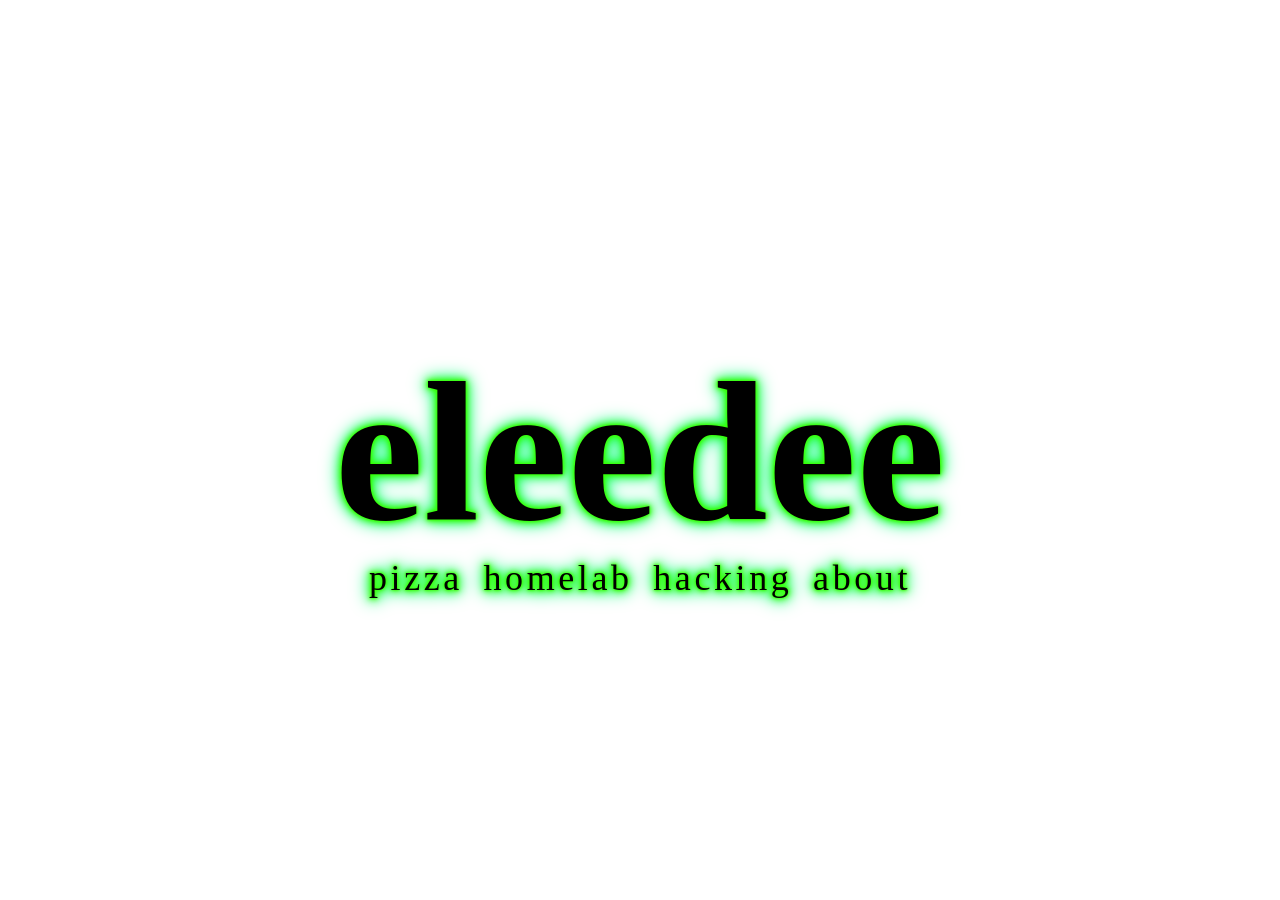
==== index.html @ b20614c1 "7.5!" ====
<!DOCTYPE html>
<html class="scroll-smooth">

<head>
    <title>eleedee's site</title>
    <link rel="stylesheet" href="/files/output.css">
    <link rel="icon" href="/files/favicon.ico" type="image/x-icon">
    <meta name="viewport" content="width=device-width, initial-scale=1.0"/> <!-- This is to setup a semi-responsive design based on the device -->
</head>

<body class="bg-[url('/files/32.png')] text-[#e4e4d4] font-sunlightdreams w-full md:w-[96%] lg:w-[86%] xl:w-[58%] mx-auto min-h-screen flex items-center justify-center">

    <!-- HEADER & NAVBAR -->
    <div class="w-min">
        <h4 class="h-64 font-extrabold font-bluescreen text-center text-[200px] text-black drop-shadow-[0_0_1px_rgba(54,255,0,1),0_0_2px_rgba(54,255,0,1),0_0_4px_rgba(54,255,0,1),0_0_8px_rgba(0,255,126,1)] 
        hover:drop-shadow-[0_0_16px_rgba(54,255,0,1),0_0_32px_rgba(54,255,0,1),0_0_44px_rgba(54,255,0,1),0_0_64px_rgba(54,255,0,1)] duration-[800ms]">
            <a href="../index.html">eleedee</a>
        </h4>
        <div class="text-4xl tracking-widest text-center font-extralight text-black
        font-ledlight drop-shadow-[0_0_1px_rgba(54,255,0,1),0_0_2px_rgba(54,255,0,1),0_0_4px_rgba(54,255,0,1),0_0_8px_rgba(0,255,126,1)]
        *:hover:drop-shadow-[0_0_2px_rgba(0,255,126,1),0_0_4px_rgba(0,255,126,1)] *:duration-[200ms]">
            <a class="px-1" href="pizza/">pizza</a>
            <a class="px-1" href="homelab/">homelab</a>
            <a class="px-1" href="hacking/">hacking</a>
            <a class="px-1" href="about/">about</a>
        </div>
    </div>
</body>
</html>

<!-- rgb(245,73,0,1) -->
<!-- #006F87 - rgba(0,111,135,1) Selected -->
<!-- #31DD66 - rgba(49,221,102,1) -->
<!-- #36FF00 - rgba(54,255,0,1) - OG -->
<!-- #31DD9E - rgba(49,221,158,1) -->
<!-- #00FF7E - rgba(0,255,126,1) - 8px -->
---- files/output.css ----
/*! tailwindcss v4.1.18 | MIT License | https://tailwindcss.com */
@layer properties;
@layer theme, base, components, utilities;
@layer theme {
  :root, :host {
    --font-sans: ui-sans-serif, system-ui, sans-serif, 'Apple Color Emoji', 'Segoe UI Emoji', 'Segoe UI Symbol',
    'Noto Color Emoji';
    --font-mono: ui-monospace, SFMono-Regular, Menlo, Monaco, Consolas, 'Liberation Mono', 'Courier New',
    monospace;
    --color-red-100: oklch(93.6% 0.032 17.717);
    --color-red-200: oklch(88.5% 0.062 18.334);
    --color-yellow-500: oklch(79.5% 0.184 86.047);
    --color-blue-600: oklch(54.6% 0.245 262.881);
    --color-black: #000;
    --spacing: 0.25rem;
    --text-xs: 0.75rem;
    --text-xs--line-height: calc(1 / 0.75);
    --text-lg: 1.125rem;
    --text-lg--line-height: calc(1.75 / 1.125);
    --text-xl: 1.25rem;
    --text-xl--line-height: calc(1.75 / 1.25);
    --text-2xl: 1.5rem;
    --text-2xl--line-height: calc(2 / 1.5);
    --text-4xl: 2.25rem;
    --text-4xl--line-height: calc(2.5 / 2.25);
    --text-5xl: 3rem;
    --text-5xl--line-height: 1;
    --text-6xl: 3.75rem;
    --text-6xl--line-height: 1;
    --text-9xl: 8rem;
    --text-9xl--line-height: 1;
    --font-weight-extralight: 200;
    --font-weight-bold: 700;
    --font-weight-extrabold: 800;
    --tracking-widest: 0.1em;
    --radius-sm: 0.25rem;
    --radius-md: 0.375rem;
    --radius-lg: 0.5rem;
    --radius-4xl: 2rem;
    --default-font-family: var(--font-sans);
    --default-mono-font-family: var(--font-mono);
    --font-bluescreen: bluescreen;
    --font-ledlight: ledlight;
    --font-sunlightdreams: sunlightdreams;
  }
}
@layer base {
  *, ::after, ::before, ::backdrop, ::file-selector-button {
    box-sizing: border-box;
    margin: 0;
    padding: 0;
    border: 0 solid;
  }
  html, :host {
    line-height: 1.5;
    -webkit-text-size-adjust: 100%;
    tab-size: 4;
    font-family: var(--default-font-family, ui-sans-serif, system-ui, sans-serif, 'Apple Color Emoji', 'Segoe UI Emoji', 'Segoe UI Symbol', 'Noto Color Emoji');
    font-feature-settings: var(--default-font-feature-settings, normal);
    font-variation-settings: var(--default-font-variation-settings, normal);
    -webkit-tap-highlight-color: transparent;
  }
  hr {
    height: 0;
    color: inherit;
    border-top-width: 1px;
  }
  abbr:where([title]) {
    -webkit-text-decoration: underline dotted;
    text-decoration: underline dotted;
  }
  h1, h2, h3, h4, h5, h6 {
    font-size: inherit;
    font-weight: inherit;
  }
  a {
    color: inherit;
    -webkit-text-decoration: inherit;
    text-decoration: inherit;
  }
  b, strong {
    font-weight: bolder;
  }
  code, kbd, samp, pre {
    font-family: var(--default-mono-font-family, ui-monospace, SFMono-Regular, Menlo, Monaco, Consolas, 'Liberation Mono', 'Courier New', monospace);
    font-feature-settings: var(--default-mono-font-feature-settings, normal);
    font-variation-settings: var(--default-mono-font-variation-settings, normal);
    font-size: 1em;
  }
  small {
    font-size: 80%;
  }
  sub, sup {
    font-size: 75%;
    line-height: 0;
    position: relative;
    vertical-align: baseline;
  }
  sub {
    bottom: -0.25em;
  }
  sup {
    top: -0.5em;
  }
  table {
    text-indent: 0;
    border-color: inherit;
    border-collapse: collapse;
  }
  :-moz-focusring {
    outline: auto;
  }
  progress {
    vertical-align: baseline;
  }
  summary {
    display: list-item;
  }
  ol, ul, menu {
    list-style: none;
  }
  img, svg, video, canvas, audio, iframe, embed, object {
    display: block;
    vertical-align: middle;
  }
  img, video {
    max-width: 100%;
    height: auto;
  }
  button, input, select, optgroup, textarea, ::file-selector-button {
    font: inherit;
    font-feature-settings: inherit;
    font-variation-settings: inherit;
    letter-spacing: inherit;
    color: inherit;
    border-radius: 0;
    background-color: transparent;
    opacity: 1;
  }
  :where(select:is([multiple], [size])) optgroup {
    font-weight: bolder;
  }
  :where(select:is([multiple], [size])) optgroup option {
    padding-inline-start: 20px;
  }
  ::file-selector-button {
    margin-inline-end: 4px;
  }
  ::placeholder {
    opacity: 1;
  }
  @supports (not (-webkit-appearance: -apple-pay-button))  or (contain-intrinsic-size: 1px) {
    ::placeholder {
      color: currentcolor;
      @supports (color: color-mix(in lab, red, red)) {
        color: color-mix(in oklab, currentcolor 50%, transparent);
      }
    }
  }
  textarea {
    resize: vertical;
  }
  ::-webkit-search-decoration {
    -webkit-appearance: none;
  }
  ::-webkit-date-and-time-value {
    min-height: 1lh;
    text-align: inherit;
  }
  ::-webkit-datetime-edit {
    display: inline-flex;
  }
  ::-webkit-datetime-edit-fields-wrapper {
    padding: 0;
  }
  ::-webkit-datetime-edit, ::-webkit-datetime-edit-year-field, ::-webkit-datetime-edit-month-field, ::-webkit-datetime-edit-day-field, ::-webkit-datetime-edit-hour-field, ::-webkit-datetime-edit-minute-field, ::-webkit-datetime-edit-second-field, ::-webkit-datetime-edit-millisecond-field, ::-webkit-datetime-edit-meridiem-field {
    padding-block: 0;
  }
  ::-webkit-calendar-picker-indicator {
    line-height: 1;
  }
  :-moz-ui-invalid {
    box-shadow: none;
  }
  button, input:where([type='button'], [type='reset'], [type='submit']), ::file-selector-button {
    appearance: button;
  }
  ::-webkit-inner-spin-button, ::-webkit-outer-spin-button {
    height: auto;
  }
  [hidden]:where(:not([hidden='until-found'])) {
    display: none !important;
  }
}
@layer utilities {
  .float-right {
    float: right;
  }
  .mx-auto {
    margin-inline: auto;
  }
  .my-64 {
    margin-block: calc(var(--spacing) * 64);
  }
  .mt-2 {
    margin-top: calc(var(--spacing) * 2);
  }
  .mt-4 {
    margin-top: calc(var(--spacing) * 4);
  }
  .mt-8 {
    margin-top: calc(var(--spacing) * 8);
  }
  .mt-16 {
    margin-top: calc(var(--spacing) * 16);
  }
  .mt-\[2px\] {
    margin-top: 2px;
  }
  .mb-2 {
    margin-bottom: calc(var(--spacing) * 2);
  }
  .mb-4 {
    margin-bottom: calc(var(--spacing) * 4);
  }
  .mb-32 {
    margin-bottom: calc(var(--spacing) * 32);
  }
  .ml-2 {
    margin-left: calc(var(--spacing) * 2);
  }
  .block {
    display: block;
  }
  .block\! {
    display: block !important;
  }
  .flex {
    display: flex;
  }
  .table {
    display: table;
  }
  .h-1 {
    height: calc(var(--spacing) * 1);
  }
  .h-32 {
    height: calc(var(--spacing) * 32);
  }
  .h-64 {
    height: calc(var(--spacing) * 64);
  }
  .h-min {
    height: min-content;
  }
  .min-h-screen {
    min-height: 100vh;
  }
  .w-\[200px\] {
    width: 200px;
  }
  .w-\[300px\] {
    width: 300px;
  }
  .w-full {
    width: 100%;
  }
  .w-min {
    width: min-content;
  }
  .border-collapse {
    border-collapse: collapse;
  }
  .resize {
    resize: both;
  }
  .items-center {
    align-items: center;
  }
  .justify-center {
    justify-content: center;
  }
  .gap-4 {
    gap: calc(var(--spacing) * 4);
  }
  .scroll-smooth {
    scroll-behavior: smooth;
  }
  .rounded-4xl {
    border-radius: var(--radius-4xl);
  }
  .rounded-lg {
    border-radius: var(--radius-lg);
  }
  .rounded-md {
    border-radius: var(--radius-md);
  }
  .rounded-sm {
    border-radius: var(--radius-sm);
  }
  .border {
    border-style: var(--tw-border-style);
    border-width: 1px;
  }
  .border-\[rgba\(255\,127\,0\,1\)\] {
    border-color: rgba(255,127,0,1);
  }
  .bg-black {
    background-color: var(--color-black);
  }
  .bg-black\/70 {
    background-color: color-mix(in srgb, #000 70%, transparent);
    @supports (color: color-mix(in lab, red, red)) {
      background-color: color-mix(in oklab, var(--color-black) 70%, transparent);
    }
  }
  .bg-red-100 {
    background-color: var(--color-red-100);
  }
  .bg-red-200 {
    background-color: var(--color-red-200);
  }
  .bg-\[url\(\'\/files\/32\.png\'\)\] {
    background-image: url('/files/32.png');
  }
  .bg-\[url\(\'12\.png\'\)\] {
    background-image: url('12.png');
  }
  .bg-\[url\(\'32\.png\'\)\] {
    background-image: url('32.png');
  }
  .p-2 {
    padding: calc(var(--spacing) * 2);
  }
  .p-\[6px\] {
    padding: 6px;
  }
  .px-1 {
    padding-inline: calc(var(--spacing) * 1);
  }
  .text-center {
    text-align: center;
  }
  .font-bluescreen {
    font-family: var(--font-bluescreen);
  }
  .font-ledlight {
    font-family: var(--font-ledlight);
  }
  .font-sunlightdreams {
    font-family: var(--font-sunlightdreams);
  }
  .text-2xl {
    font-size: var(--text-2xl);
    line-height: var(--tw-leading, var(--text-2xl--line-height));
  }
  .text-4xl {
    font-size: var(--text-4xl);
    line-height: var(--tw-leading, var(--text-4xl--line-height));
  }
  .text-5xl {
    font-size: var(--text-5xl);
    line-height: var(--tw-leading, var(--text-5xl--line-height));
  }
  .text-6xl {
    font-size: var(--text-6xl);
    line-height: var(--tw-leading, var(--text-6xl--line-height));
  }
  .text-9xl {
    font-size: var(--text-9xl);
    line-height: var(--tw-leading, var(--text-9xl--line-height));
  }
  .text-lg {
    font-size: var(--text-lg);
    line-height: var(--tw-leading, var(--text-lg--line-height));
  }
  .text-xl {
    font-size: var(--text-xl);
    line-height: var(--tw-leading, var(--text-xl--line-height));
  }
  .text-xs {
    font-size: var(--text-xs);
    line-height: var(--tw-leading, var(--text-xs--line-height));
  }
  .text-\[200px\] {
    font-size: 200px;
  }
  .font-bold {
    --tw-font-weight: var(--font-weight-bold);
    font-weight: var(--font-weight-bold);
  }
  .font-extrabold {
    --tw-font-weight: var(--font-weight-extrabold);
    font-weight: var(--font-weight-extrabold);
  }
  .font-extralight {
    --tw-font-weight: var(--font-weight-extralight);
    font-weight: var(--font-weight-extralight);
  }
  .tracking-widest {
    --tw-tracking: var(--tracking-widest);
    letter-spacing: var(--tracking-widest);
  }
  .text-\[\#e4e4d4\] {
    color: #e4e4d4;
  }
  .text-black {
    color: var(--color-black);
  }
  .text-yellow-500 {
    color: var(--color-yellow-500);
  }
  .italic {
    font-style: italic;
  }
  .underline {
    text-decoration-line: underline;
  }
  .opacity-80 {
    opacity: 80%;
  }
  .outline {
    outline-style: var(--tw-outline-style);
    outline-width: 1px;
  }
  .drop-shadow-\[0_0_1px_rgba\(54\,255\,0\,1\)\,0_0_2px_rgba\(54\,255\,0\,1\)\,0_0_4px_rgba\(54\,255\,0\,1\)\,0_0_8px_rgba\(0\,255\,126\,1\)\] {
    --tw-drop-shadow-size: drop-shadow(0 0 1px var(--tw-drop-shadow-color, rgba(54,255,0,1))) drop-shadow(0 0 2px var(--tw-drop-shadow-color, rgba(54,255,0,1))) drop-shadow(0 0 4px var(--tw-drop-shadow-color, rgba(54,255,0,1))) drop-shadow(0 0 8px var(--tw-drop-shadow-color, rgba(0,255,126,1)));
    --tw-drop-shadow: var(--tw-drop-shadow-size);
    filter: var(--tw-blur,) var(--tw-brightness,) var(--tw-contrast,) var(--tw-grayscale,) var(--tw-hue-rotate,) var(--tw-invert,) var(--tw-saturate,) var(--tw-sepia,) var(--tw-drop-shadow,);
  }
  .drop-shadow-\[0_0_1px_rgba\(255\,127\,0\,1\)\,0_0_2px_rgba\(255\,127\,0\,1\)\,0_0_4px_rgba\(255\,127\,0\,1\)\,0_0_8px_rgba\(245\,73\,39\,1\)\] {
    --tw-drop-shadow-size: drop-shadow(0 0 1px var(--tw-drop-shadow-color, rgba(255,127,0,1))) drop-shadow(0 0 2px var(--tw-drop-shadow-color, rgba(255,127,0,1))) drop-shadow(0 0 4px var(--tw-drop-shadow-color, rgba(255,127,0,1))) drop-shadow(0 0 8px var(--tw-drop-shadow-color, rgba(245,73,39,1)));
    --tw-drop-shadow: var(--tw-drop-shadow-size);
    filter: var(--tw-blur,) var(--tw-brightness,) var(--tw-contrast,) var(--tw-grayscale,) var(--tw-hue-rotate,) var(--tw-invert,) var(--tw-saturate,) var(--tw-sepia,) var(--tw-drop-shadow,);
  }
  .drop-shadow-\[0_0_4px_rgba\(0\,111\,135\,1\)\] {
    --tw-drop-shadow-size: drop-shadow(0 0 4px var(--tw-drop-shadow-color, rgba(0,111,135,1)));
    --tw-drop-shadow: var(--tw-drop-shadow-size);
    filter: var(--tw-blur,) var(--tw-brightness,) var(--tw-contrast,) var(--tw-grayscale,) var(--tw-hue-rotate,) var(--tw-invert,) var(--tw-saturate,) var(--tw-sepia,) var(--tw-drop-shadow,);
  }
  .filter {
    filter: var(--tw-blur,) var(--tw-brightness,) var(--tw-contrast,) var(--tw-grayscale,) var(--tw-hue-rotate,) var(--tw-invert,) var(--tw-saturate,) var(--tw-sepia,) var(--tw-drop-shadow,);
  }
  .duration-900 {
    --tw-duration: 900ms;
    transition-duration: 900ms;
  }
  .duration-\[800ms\] {
    --tw-duration: 800ms;
    transition-duration: 800ms;
  }
  .\*\:duration-\[200ms\] {
    :is(& > *) {
      --tw-duration: 200ms;
      transition-duration: 200ms;
    }
  }
  .hover\:text-blue-600 {
    &:hover {
      @media (hover: hover) {
        color: var(--color-blue-600);
      }
    }
  }
  .hover\:drop-shadow-\[0_0_1px_rgba\(7\,102\,120\,1\)\,0_0_2px_rgba\(7\,102\,120\,1\)\,0_0_4px_rgba\(7\,102\,120\,1\)\,0_0_8px_rgba\(69\,133\,136\,1\)\] {
    &:hover {
      @media (hover: hover) {
        --tw-drop-shadow-size: drop-shadow(0 0 1px var(--tw-drop-shadow-color, rgba(7,102,120,1))) drop-shadow(0 0 2px var(--tw-drop-shadow-color, rgba(7,102,120,1))) drop-shadow(0 0 4px var(--tw-drop-shadow-color, rgba(7,102,120,1))) drop-shadow(0 0 8px var(--tw-drop-shadow-color, rgba(69,133,136,1)));
        --tw-drop-shadow: var(--tw-drop-shadow-size);
        filter: var(--tw-blur,) var(--tw-brightness,) var(--tw-contrast,) var(--tw-grayscale,) var(--tw-hue-rotate,) var(--tw-invert,) var(--tw-saturate,) var(--tw-sepia,) var(--tw-drop-shadow,);
      }
    }
  }
  .hover\:drop-shadow-\[0_0_1px_rgba\(162\,0\,0\,1\)\,0_0_2px_rgba\(162\,0\,0\,1\)\,0_0_4px_rgba\(162\,0\,0\,1\)\,0_0_8px_rgba\(215\,55\,0\,1\)\] {
    &:hover {
      @media (hover: hover) {
        --tw-drop-shadow-size: drop-shadow(0 0 1px var(--tw-drop-shadow-color, rgba(162,0,0,1))) drop-shadow(0 0 2px var(--tw-drop-shadow-color, rgba(162,0,0,1))) drop-shadow(0 0 4px var(--tw-drop-shadow-color, rgba(162,0,0,1))) drop-shadow(0 0 8px var(--tw-drop-shadow-color, rgba(215,55,0,1)));
        --tw-drop-shadow: var(--tw-drop-shadow-size);
        filter: var(--tw-blur,) var(--tw-brightness,) var(--tw-contrast,) var(--tw-grayscale,) var(--tw-hue-rotate,) var(--tw-invert,) var(--tw-saturate,) var(--tw-sepia,) var(--tw-drop-shadow,);
      }
    }
  }
  .hover\:drop-shadow-\[0_0_1px_rgba\(255\,0\,0\,1\)\,0_0_2px_rgba\(255\,0\,0\,1\)\,0_0_4px_rgba\(255\,0\,0\,1\)\,0_0_8px_rgba\(255\,88\,88\,1\)\] {
    &:hover {
      @media (hover: hover) {
        --tw-drop-shadow-size: drop-shadow(0 0 1px var(--tw-drop-shadow-color, rgba(255,0,0,1))) drop-shadow(0 0 2px var(--tw-drop-shadow-color, rgba(255,0,0,1))) drop-shadow(0 0 4px var(--tw-drop-shadow-color, rgba(255,0,0,1))) drop-shadow(0 0 8px var(--tw-drop-shadow-color, rgba(255,88,88,1)));
        --tw-drop-shadow: var(--tw-drop-shadow-size);
        filter: var(--tw-blur,) var(--tw-brightness,) var(--tw-contrast,) var(--tw-grayscale,) var(--tw-hue-rotate,) var(--tw-invert,) var(--tw-saturate,) var(--tw-sepia,) var(--tw-drop-shadow,);
      }
    }
  }
  .hover\:drop-shadow-\[0_0_1px_rgba\(255\,127\,0\,1\)\,0_0_2px_rgba\(255\,127\,0\,1\)\,0_0_4px_rgba\(255\,127\,0\,1\)\,0_0_8px_rgba\(245\,73\,39\,1\)\] {
    &:hover {
      @media (hover: hover) {
        --tw-drop-shadow-size: drop-shadow(0 0 1px var(--tw-drop-shadow-color, rgba(255,127,0,1))) drop-shadow(0 0 2px var(--tw-drop-shadow-color, rgba(255,127,0,1))) drop-shadow(0 0 4px var(--tw-drop-shadow-color, rgba(255,127,0,1))) drop-shadow(0 0 8px var(--tw-drop-shadow-color, rgba(245,73,39,1)));
        --tw-drop-shadow: var(--tw-drop-shadow-size);
        filter: var(--tw-blur,) var(--tw-brightness,) var(--tw-contrast,) var(--tw-grayscale,) var(--tw-hue-rotate,) var(--tw-invert,) var(--tw-saturate,) var(--tw-sepia,) var(--tw-drop-shadow,);
      }
    }
  }
  .hover\:drop-shadow-\[0_0_16px_rgba\(54\,255\,0\,1\)\,0_0_32px_rgba\(54\,255\,0\,1\)\,0_0_44px_rgba\(54\,255\,0\,1\)\,0_0_64px_rgba\(54\,255\,0\,1\)\] {
    &:hover {
      @media (hover: hover) {
        --tw-drop-shadow-size: drop-shadow(0 0 16px var(--tw-drop-shadow-color, rgba(54,255,0,1))) drop-shadow(0 0 32px var(--tw-drop-shadow-color, rgba(54,255,0,1))) drop-shadow(0 0 44px var(--tw-drop-shadow-color, rgba(54,255,0,1))) drop-shadow(0 0 64px var(--tw-drop-shadow-color, rgba(54,255,0,1)));
        --tw-drop-shadow: var(--tw-drop-shadow-size);
        filter: var(--tw-blur,) var(--tw-brightness,) var(--tw-contrast,) var(--tw-grayscale,) var(--tw-hue-rotate,) var(--tw-invert,) var(--tw-saturate,) var(--tw-sepia,) var(--tw-drop-shadow,);
      }
    }
  }
  .\*\:hover\:drop-shadow-\[0_0_2px_rgba\(0\,255\,126\,1\)\,0_0_4px_rgba\(0\,255\,126\,1\)\] {
    :is(& > *) {
      &:hover {
        @media (hover: hover) {
          --tw-drop-shadow-size: drop-shadow(0 0 2px var(--tw-drop-shadow-color, rgba(0,255,126,1))) drop-shadow(0 0 4px var(--tw-drop-shadow-color, rgba(0,255,126,1)));
          --tw-drop-shadow: var(--tw-drop-shadow-size);
          filter: var(--tw-blur,) var(--tw-brightness,) var(--tw-contrast,) var(--tw-grayscale,) var(--tw-hue-rotate,) var(--tw-invert,) var(--tw-saturate,) var(--tw-sepia,) var(--tw-drop-shadow,);
        }
      }
    }
  }
  .md\:w-\[80\%\] {
    @media (width >= 48rem) {
      width: 80%;
    }
  }
  .md\:w-\[96\%\] {
    @media (width >= 48rem) {
      width: 96%;
    }
  }
  .lg\:w-\[86\%\] {
    @media (width >= 64rem) {
      width: 86%;
    }
  }
  .xl\:w-\[58\%\] {
    @media (width >= 80rem) {
      width: 58%;
    }
  }
}
@font-face {
  font-family: trebuc;
  src: url("fonts/trebuc.ttf");
}
@font-face {
  font-family: bluescreen;
  src: url("fonts/bluescreen.ttf");
}
@font-face {
  font-family: ledlight;
  src: url("fonts/ledlight.otf");
}
@font-face {
  font-family: altehaasreg;
  src: url("fonts/altehaasreg.ttf");
}
@font-face {
  font-family: altehaasbold;
  src: url("fonts/altehaasbold.ttf");
}
@font-face {
  font-family: sunlightdreams;
  src: url("fonts/sunlightdreams.otf");
}
@property --tw-border-style {
  syntax: "*";
  inherits: false;
  initial-value: solid;
}
@property --tw-font-weight {
  syntax: "*";
  inherits: false;
}
@property --tw-tracking {
  syntax: "*";
  inherits: false;
}
@property --tw-outline-style {
  syntax: "*";
  inherits: false;
  initial-value: solid;
}
@property --tw-blur {
  syntax: "*";
  inherits: false;
}
@property --tw-brightness {
  syntax: "*";
  inherits: false;
}
@property --tw-contrast {
  syntax: "*";
  inherits: false;
}
@property --tw-grayscale {
  syntax: "*";
  inherits: false;
}
@property --tw-hue-rotate {
  syntax: "*";
  inherits: false;
}
@property --tw-invert {
  syntax: "*";
  inherits: false;
}
@property --tw-opacity {
  syntax: "*";
  inherits: false;
}
@property --tw-saturate {
  syntax: "*";
  inherits: false;
}
@property --tw-sepia {
  syntax: "*";
  inherits: false;
}
@property --tw-drop-shadow {
  syntax: "*";
  inherits: false;
}
@property --tw-drop-shadow-color {
  syntax: "*";
  inherits: false;
}
@property --tw-drop-shadow-alpha {
  syntax: "<percentage>";
  inherits: false;
  initial-value: 100%;
}
@property --tw-drop-shadow-size {
  syntax: "*";
  inherits: false;
}
@property --tw-duration {
  syntax: "*";
  inherits: false;
}
@layer properties {
  @supports ((-webkit-hyphens: none) and (not (margin-trim: inline))) or ((-moz-orient: inline) and (not (color:rgb(from red r g b)))) {
    *, ::before, ::after, ::backdrop {
      --tw-border-style: solid;
      --tw-font-weight: initial;
      --tw-tracking: initial;
      --tw-outline-style: solid;
      --tw-blur: initial;
      --tw-brightness: initial;
      --tw-contrast: initial;
      --tw-grayscale: initial;
      --tw-hue-rotate: initial;
      --tw-invert: initial;
      --tw-opacity: initial;
      --tw-saturate: initial;
      --tw-sepia: initial;
      --tw-drop-shadow: initial;
      --tw-drop-shadow-color: initial;
      --tw-drop-shadow-alpha: 100%;
      --tw-drop-shadow-size: initial;
      --tw-duration: initial;
    }
  }
}
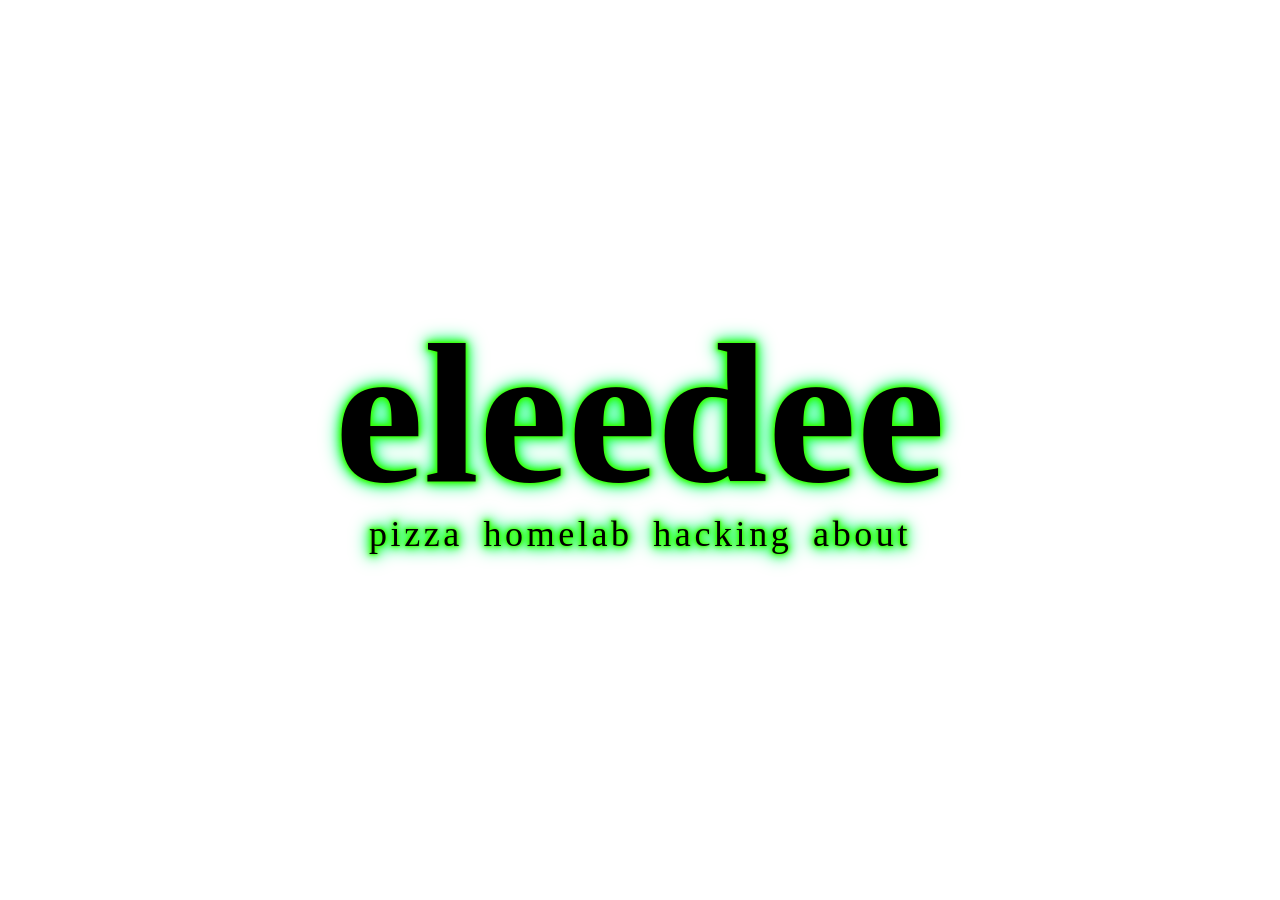
==== commit d1626e31: "8 :)" ====
--- a/index.html
+++ b/index.html
@@ -11,11 +11,11 @@
 <body class="bg-[url('/files/32.png')] text-[#e4e4d4] font-sunlightdreams w-full md:w-[96%] lg:w-[86%] xl:w-[58%] mx-auto min-h-screen flex items-center justify-center">
 
     <!-- HEADER & NAVBAR -->
-    <div class="w-min">
-        <h4 class="h-64 font-extrabold font-bluescreen text-center text-[200px] text-black drop-shadow-[0_0_1px_rgba(54,255,0,1),0_0_2px_rgba(54,255,0,1),0_0_4px_rgba(54,255,0,1),0_0_8px_rgba(0,255,126,1)] 
+    <div class="w-min mb-8">
+        <div class="h-fit leading-none font-extrabold font-bluescreen text-center text-[200px] text-black drop-shadow-[0_0_1px_rgba(54,255,0,1),0_0_2px_rgba(54,255,0,1),0_0_4px_rgba(54,255,0,1),0_0_8px_rgba(0,255,126,1)] 
         hover:drop-shadow-[0_0_16px_rgba(54,255,0,1),0_0_32px_rgba(54,255,0,1),0_0_44px_rgba(54,255,0,1),0_0_64px_rgba(54,255,0,1)] duration-[800ms]">
             <a href="../index.html">eleedee</a>
-        </h4>
+        </div>
         <div class="text-4xl tracking-widest text-center font-extralight text-black
         font-ledlight drop-shadow-[0_0_1px_rgba(54,255,0,1),0_0_2px_rgba(54,255,0,1),0_0_4px_rgba(54,255,0,1),0_0_8px_rgba(0,255,126,1)]
         *:hover:drop-shadow-[0_0_2px_rgba(0,255,126,1),0_0_4px_rgba(0,255,126,1)] *:duration-[200ms]">
--- a/files/output.css
+++ b/files/output.css
@@ -196,12 +196,18 @@
   .float-right {
     float: right;
   }
+  .m-0 {
+    margin: calc(var(--spacing) * 0);
+  }
   .mx-auto {
     margin-inline: auto;
   }
   .my-64 {
     margin-block: calc(var(--spacing) * 64);
   }
+  .mt-0 {
+    margin-top: calc(var(--spacing) * 0);
+  }
   .mt-2 {
     margin-top: calc(var(--spacing) * 2);
   }
@@ -223,6 +229,9 @@
   .mb-4 {
     margin-bottom: calc(var(--spacing) * 4);
   }
+  .mb-8 {
+    margin-bottom: calc(var(--spacing) * 8);
+  }
   .mb-32 {
     margin-bottom: calc(var(--spacing) * 32);
   }
@@ -241,15 +250,12 @@
   .table {
     display: table;
   }
-  .h-1 {
-    height: calc(var(--spacing) * 1);
-  }
-  .h-32 {
-    height: calc(var(--spacing) * 32);
-  }
   .h-64 {
     height: calc(var(--spacing) * 64);
   }
+  .h-fit {
+    height: fit-content;
+  }
   .h-min {
     height: min-content;
   }
@@ -267,6 +273,12 @@
   }
   .w-min {
     width: min-content;
+  }
+  .flex-grow {
+    flex-grow: 1;
+  }
+  .grow {
+    flex-grow: 1;
   }
   .border-collapse {
     border-collapse: collapse;
@@ -317,9 +329,6 @@
   .bg-red-100 {
     background-color: var(--color-red-100);
   }
-  .bg-red-200 {
-    background-color: var(--color-red-200);
-  }
   .bg-\[url\(\'\/files\/32\.png\'\)\] {
     background-image: url('/files/32.png');
   }
@@ -362,10 +371,6 @@
     font-size: var(--text-5xl);
     line-height: var(--tw-leading, var(--text-5xl--line-height));
   }
-  .text-6xl {
-    font-size: var(--text-6xl);
-    line-height: var(--tw-leading, var(--text-6xl--line-height));
-  }
   .text-9xl {
     font-size: var(--text-9xl);
     line-height: var(--tw-leading, var(--text-9xl--line-height));
@@ -384,6 +389,10 @@
   }
   .text-\[200px\] {
     font-size: 200px;
+  }
+  .leading-none {
+    --tw-leading: 1;
+    line-height: 1;
   }
   .font-bold {
     --tw-font-weight: var(--font-weight-bold);
@@ -568,6 +577,10 @@
   inherits: false;
   initial-value: solid;
 }
+@property --tw-leading {
+  syntax: "*";
+  inherits: false;
+}
 @property --tw-font-weight {
   syntax: "*";
   inherits: false;
@@ -642,6 +655,7 @@
   @supports ((-webkit-hyphens: none) and (not (margin-trim: inline))) or ((-moz-orient: inline) and (not (color:rgb(from red r g b)))) {
     *, ::before, ::after, ::backdrop {
       --tw-border-style: solid;
+      --tw-leading: initial;
       --tw-font-weight: initial;
       --tw-tracking: initial;
       --tw-outline-style: solid;
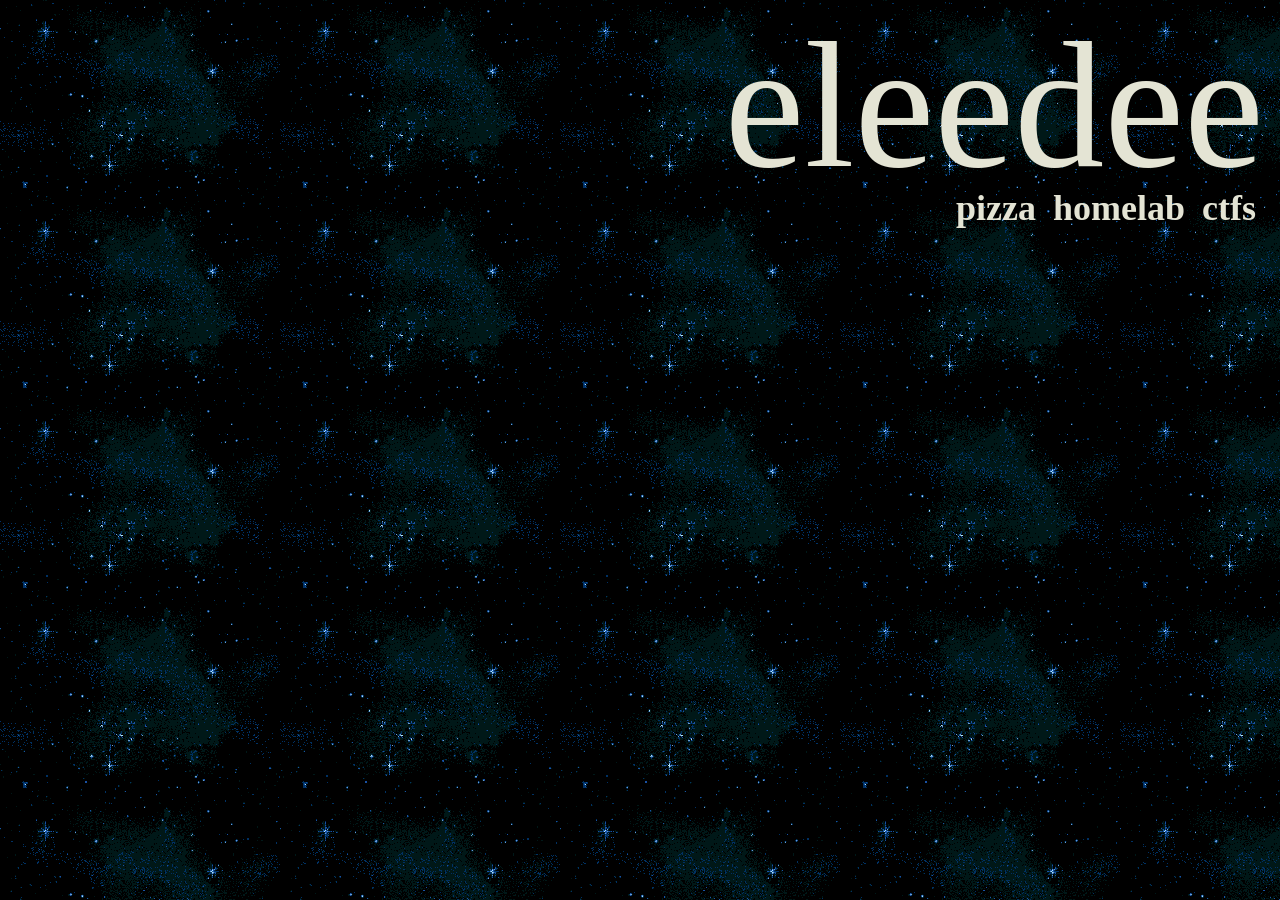
==== commit a3fbcd1c: "QUick backup b4 wurk" ====
--- a/index.html
+++ b/index.html
@@ -8,29 +8,16 @@
     <meta name="viewport" content="width=device-width, initial-scale=1.0"/> <!-- This is to setup a semi-responsive design based on the device -->
 </head>
 
-<body class="bg-[url('/files/32.png')] text-[#e4e4d4] font-sunlightdreams w-full md:w-[96%] lg:w-[86%] xl:w-[58%] mx-auto min-h-screen flex items-center justify-center">
+<body class="bg-[url('/files/131.png')] w-[1280px] mx-auto text-[#e4e4d4] p-4 leading-none">
 
-    <!-- HEADER & NAVBAR -->
-    <div class="w-min mb-8">
-        <div class="h-fit leading-none font-extrabold font-bluescreen text-center text-[200px] text-black drop-shadow-[0_0_1px_rgba(54,255,0,1),0_0_2px_rgba(54,255,0,1),0_0_4px_rgba(54,255,0,1),0_0_8px_rgba(0,255,126,1)] 
-        hover:drop-shadow-[0_0_16px_rgba(54,255,0,1),0_0_32px_rgba(54,255,0,1),0_0_44px_rgba(54,255,0,1),0_0_64px_rgba(54,255,0,1)] duration-[800ms]">
-            <a href="../index.html">eleedee</a>
-        </div>
-        <div class="text-4xl tracking-widest text-center font-extralight text-black
-        font-ledlight drop-shadow-[0_0_1px_rgba(54,255,0,1),0_0_2px_rgba(54,255,0,1),0_0_4px_rgba(54,255,0,1),0_0_8px_rgba(0,255,126,1)]
-        *:hover:drop-shadow-[0_0_2px_rgba(0,255,126,1),0_0_4px_rgba(0,255,126,1)] *:duration-[200ms]">
-            <a class="px-1" href="pizza/">pizza</a>
-            <a class="px-1" href="homelab/">homelab</a>
-            <a class="px-1" href="hacking/">hacking</a>
-            <a class="px-1" href="about/">about</a>
-        </div>
+    <!-- eleedee -->
+    <h4 class="h1 mb-[-8px]">eleedee</h4>
+    <!-- navigation -->
+    <div class="nav">
+        <a href="pizza/">pizza</a>
+        <a href="homelab/">homelab</a>
+        <a href="ctfs/">ctfs</a>
     </div>
+
 </body>
-</html>
-
-<!-- rgb(245,73,0,1) -->
-<!-- #006F87 - rgba(0,111,135,1) Selected -->
-<!-- #31DD66 - rgba(49,221,102,1) -->
-<!-- #36FF00 - rgba(54,255,0,1) - OG -->
-<!-- #31DD9E - rgba(49,221,158,1) -->
-<!-- #00FF7E - rgba(0,255,126,1) - 8px -->+</html>
--- a/files/output.css
+++ b/files/output.css
@@ -1,4 +1,4 @@
-/*! tailwindcss v4.1.18 | MIT License | https://tailwindcss.com */
+/*! tailwindcss v4.2.2 | MIT License | https://tailwindcss.com */
 @layer properties;
 @layer theme, base, components, utilities;
 @layer theme {
@@ -7,9 +7,6 @@
     'Noto Color Emoji';
     --font-mono: ui-monospace, SFMono-Regular, Menlo, Monaco, Consolas, 'Liberation Mono', 'Courier New',
     monospace;
-    --color-red-100: oklch(93.6% 0.032 17.717);
-    --color-red-200: oklch(88.5% 0.062 18.334);
-    --color-yellow-500: oklch(79.5% 0.184 86.047);
     --color-blue-600: oklch(54.6% 0.245 262.881);
     --color-black: #000;
     --spacing: 0.25rem;
@@ -25,8 +22,8 @@
     --text-4xl--line-height: calc(2.5 / 2.25);
     --text-5xl: 3rem;
     --text-5xl--line-height: 1;
-    --text-6xl: 3.75rem;
-    --text-6xl--line-height: 1;
+    --text-7xl: 4.5rem;
+    --text-7xl--line-height: 1;
     --text-9xl: 8rem;
     --text-9xl--line-height: 1;
     --font-weight-extralight: 200;
@@ -41,6 +38,8 @@
     --default-mono-font-family: var(--font-mono);
     --font-bluescreen: bluescreen;
     --font-ledlight: ledlight;
+    --font-altehaasreg: altehaasreg;
+    --font-altehaasbold: altehaasbold;
     --font-sunlightdreams: sunlightdreams;
   }
 }
@@ -196,18 +195,9 @@
   .float-right {
     float: right;
   }
-  .m-0 {
-    margin: calc(var(--spacing) * 0);
-  }
   .mx-auto {
     margin-inline: auto;
   }
-  .my-64 {
-    margin-block: calc(var(--spacing) * 64);
-  }
-  .mt-0 {
-    margin-top: calc(var(--spacing) * 0);
-  }
   .mt-2 {
     margin-top: calc(var(--spacing) * 2);
   }
@@ -229,12 +219,12 @@
   .mb-4 {
     margin-bottom: calc(var(--spacing) * 4);
   }
-  .mb-8 {
-    margin-bottom: calc(var(--spacing) * 8);
-  }
   .mb-32 {
     margin-bottom: calc(var(--spacing) * 32);
   }
+  .mb-\[-8px\] {
+    margin-bottom: -8px;
+  }
   .ml-2 {
     margin-left: calc(var(--spacing) * 2);
   }
@@ -247,47 +237,23 @@
   .flex {
     display: flex;
   }
-  .table {
-    display: table;
-  }
-  .h-64 {
-    height: calc(var(--spacing) * 64);
-  }
-  .h-fit {
-    height: fit-content;
-  }
-  .h-min {
-    height: min-content;
-  }
-  .min-h-screen {
-    min-height: 100vh;
-  }
   .w-\[200px\] {
     width: 200px;
   }
   .w-\[300px\] {
     width: 300px;
   }
+  .w-\[1280px\] {
+    width: 1280px;
+  }
   .w-full {
     width: 100%;
   }
   .w-min {
     width: min-content;
   }
-  .flex-grow {
-    flex-grow: 1;
-  }
   .grow {
     flex-grow: 1;
-  }
-  .border-collapse {
-    border-collapse: collapse;
-  }
-  .resize {
-    resize: both;
-  }
-  .items-center {
-    align-items: center;
   }
   .justify-center {
     justify-content: center;
@@ -326,11 +292,8 @@
       background-color: color-mix(in oklab, var(--color-black) 70%, transparent);
     }
   }
-  .bg-red-100 {
-    background-color: var(--color-red-100);
-  }
-  .bg-\[url\(\'\/files\/32\.png\'\)\] {
-    background-image: url('/files/32.png');
+  .bg-\[url\(\'\/files\/131\.png\'\)\] {
+    background-image: url('/files/131.png');
   }
   .bg-\[url\(\'12\.png\'\)\] {
     background-image: url('12.png');
@@ -340,6 +303,9 @@
   }
   .p-2 {
     padding: calc(var(--spacing) * 2);
+  }
+  .p-4 {
+    padding: calc(var(--spacing) * 4);
   }
   .p-\[6px\] {
     padding: 6px;
@@ -387,9 +353,6 @@
     font-size: var(--text-xs);
     line-height: var(--tw-leading, var(--text-xs--line-height));
   }
-  .text-\[200px\] {
-    font-size: 200px;
-  }
   .leading-none {
     --tw-leading: 1;
     line-height: 1;
@@ -416,9 +379,6 @@
   .text-black {
     color: var(--color-black);
   }
-  .text-yellow-500 {
-    color: var(--color-yellow-500);
-  }
   .italic {
     font-style: italic;
   }
@@ -427,10 +387,6 @@
   }
   .opacity-80 {
     opacity: 80%;
-  }
-  .outline {
-    outline-style: var(--tw-outline-style);
-    outline-width: 1px;
   }
   .drop-shadow-\[0_0_1px_rgba\(54\,255\,0\,1\)\,0_0_2px_rgba\(54\,255\,0\,1\)\,0_0_4px_rgba\(54\,255\,0\,1\)\,0_0_8px_rgba\(0\,255\,126\,1\)\] {
     --tw-drop-shadow-size: drop-shadow(0 0 1px var(--tw-drop-shadow-color, rgba(54,255,0,1))) drop-shadow(0 0 2px var(--tw-drop-shadow-color, rgba(54,255,0,1))) drop-shadow(0 0 4px var(--tw-drop-shadow-color, rgba(54,255,0,1))) drop-shadow(0 0 8px var(--tw-drop-shadow-color, rgba(0,255,126,1)));
@@ -447,9 +403,6 @@
     --tw-drop-shadow: var(--tw-drop-shadow-size);
     filter: var(--tw-blur,) var(--tw-brightness,) var(--tw-contrast,) var(--tw-grayscale,) var(--tw-hue-rotate,) var(--tw-invert,) var(--tw-saturate,) var(--tw-sepia,) var(--tw-drop-shadow,);
   }
-  .filter {
-    filter: var(--tw-blur,) var(--tw-brightness,) var(--tw-contrast,) var(--tw-grayscale,) var(--tw-hue-rotate,) var(--tw-invert,) var(--tw-saturate,) var(--tw-sepia,) var(--tw-drop-shadow,);
-  }
   .duration-900 {
     --tw-duration: 900ms;
     transition-duration: 900ms;
@@ -468,15 +421,6 @@
     &:hover {
       @media (hover: hover) {
         color: var(--color-blue-600);
-      }
-    }
-  }
-  .hover\:drop-shadow-\[0_0_1px_rgba\(7\,102\,120\,1\)\,0_0_2px_rgba\(7\,102\,120\,1\)\,0_0_4px_rgba\(7\,102\,120\,1\)\,0_0_8px_rgba\(69\,133\,136\,1\)\] {
-    &:hover {
-      @media (hover: hover) {
-        --tw-drop-shadow-size: drop-shadow(0 0 1px var(--tw-drop-shadow-color, rgba(7,102,120,1))) drop-shadow(0 0 2px var(--tw-drop-shadow-color, rgba(7,102,120,1))) drop-shadow(0 0 4px var(--tw-drop-shadow-color, rgba(7,102,120,1))) drop-shadow(0 0 8px var(--tw-drop-shadow-color, rgba(69,133,136,1)));
-        --tw-drop-shadow: var(--tw-drop-shadow-size);
-        filter: var(--tw-blur,) var(--tw-brightness,) var(--tw-contrast,) var(--tw-grayscale,) var(--tw-hue-rotate,) var(--tw-invert,) var(--tw-saturate,) var(--tw-sepia,) var(--tw-drop-shadow,);
       }
     }
   }
@@ -548,6 +492,36 @@
     }
   }
 }
+@layer components {
+  .h1 {
+    margin-bottom: -8px;
+    text-align: right;
+    font-family: var(--font-altehaasbold);
+    font-size: 180px;
+  }
+  .nav {
+    margin-right: calc(var(--spacing) * 2);
+    text-align: right;
+    font-family: var(--font-altehaasreg);
+    font-size: var(--text-4xl);
+    line-height: var(--tw-leading, var(--text-4xl--line-height));
+    --tw-font-weight: var(--font-weight-extrabold);
+    font-weight: var(--font-weight-extrabold);
+    :is(& > *) {
+      padding-left: calc(var(--spacing) * 2);
+    }
+  }
+  .h2 {
+    font-family: var(--font-altehaasbold);
+    font-size: var(--text-7xl);
+    line-height: var(--tw-leading, var(--text-7xl--line-height));
+  }
+  .text {
+    font-family: var(--font-mono);
+    font-size: var(--text-4xl);
+    line-height: var(--tw-leading, var(--text-4xl--line-height));
+  }
+}
 @font-face {
   font-family: trebuc;
   src: url("fonts/trebuc.ttf");
@@ -572,6 +546,18 @@
   font-family: sunlightdreams;
   src: url("fonts/sunlightdreams.otf");
 }
+@font-face {
+  font-family: arcade_r;
+  src: url("fonts/ARCADE_R.TTF");
+}
+@font-face {
+  font-family: arcade_i;
+  src: url("fonts/ARCADE_I.TTF");
+}
+@font-face {
+  font-family: arcade_n;
+  src: url("fonts/ARCADE_N.TTF");
+}
 @property --tw-border-style {
   syntax: "*";
   inherits: false;
@@ -588,11 +574,6 @@
 @property --tw-tracking {
   syntax: "*";
   inherits: false;
-}
-@property --tw-outline-style {
-  syntax: "*";
-  inherits: false;
-  initial-value: solid;
 }
 @property --tw-blur {
   syntax: "*";
@@ -658,7 +639,6 @@
       --tw-leading: initial;
       --tw-font-weight: initial;
       --tw-tracking: initial;
-      --tw-outline-style: solid;
       --tw-blur: initial;
       --tw-brightness: initial;
       --tw-contrast: initial;
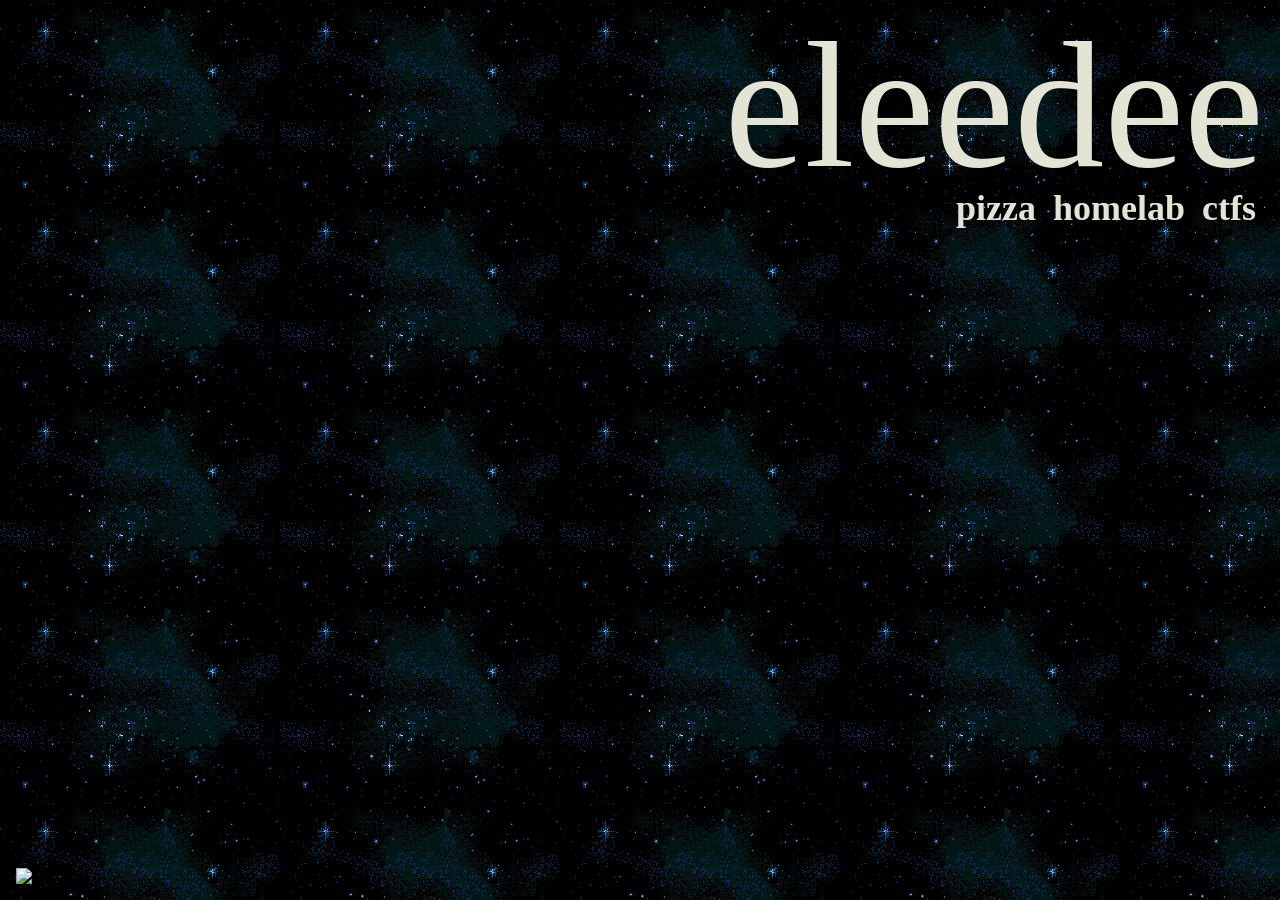
==== commit ab74eb87: "114 is crazy" ====
--- a/index.html
+++ b/index.html
@@ -8,10 +8,10 @@
     <meta name="viewport" content="width=device-width, initial-scale=1.0"/> <!-- This is to setup a semi-responsive design based on the device -->
 </head>
 
-<body class="bg-[url('/files/131.png')] w-[1280px] mx-auto text-[#e4e4d4] p-4 leading-none">
+<body class="bg-[url('/files/131.png')] max-w-[1280px] mx-auto text-[#e4e4d4] p-4 leading-none">
 
     <!-- eleedee -->
-    <h4 class="h1 mb-[-8px]">eleedee</h4>
+    <a href="./" class="h1">eleedee</a>
     <!-- navigation -->
     <div class="nav">
         <a href="pizza/">pizza</a>
@@ -19,5 +19,10 @@
         <a href="ctfs/">ctfs</a>
     </div>
 
+    <!-- Badge(s)-->
+    <a class="fixed bottom-0 my-4 justify-center" href="https://wigle.net">
+        <img border="0" src="https://wigle.net/bi/rDJjlZN42CHg+RiHWyCoCw.png">
+    </a>
+
 </body>
 </html>
--- a/files/output.css
+++ b/files/output.css
@@ -1,4 +1,4 @@
-/*! tailwindcss v4.2.2 | MIT License | https://tailwindcss.com */
+/*! tailwindcss v4.3.0 | MIT License | https://tailwindcss.com */
 @layer properties;
 @layer theme, base, components, utilities;
 @layer theme {
@@ -7,40 +7,40 @@
     'Noto Color Emoji';
     --font-mono: ui-monospace, SFMono-Regular, Menlo, Monaco, Consolas, 'Liberation Mono', 'Courier New',
     monospace;
+    --color-orange-600: oklch(64.6% 0.222 41.116);
     --color-blue-600: oklch(54.6% 0.245 262.881);
+    --color-blue-700: oklch(48.8% 0.243 264.376);
+    --color-blue-950: oklch(28.2% 0.091 267.935);
+    --color-slate-500: oklch(55.4% 0.046 257.417);
     --color-black: #000;
     --spacing: 0.25rem;
-    --text-xs: 0.75rem;
-    --text-xs--line-height: calc(1 / 0.75);
-    --text-lg: 1.125rem;
-    --text-lg--line-height: calc(1.75 / 1.125);
     --text-xl: 1.25rem;
     --text-xl--line-height: calc(1.75 / 1.25);
     --text-2xl: 1.5rem;
     --text-2xl--line-height: calc(2 / 1.5);
+    --text-3xl: 1.875rem;
+    --text-3xl--line-height: calc(2.25 / 1.875);
     --text-4xl: 2.25rem;
     --text-4xl--line-height: calc(2.5 / 2.25);
-    --text-5xl: 3rem;
-    --text-5xl--line-height: 1;
+    --text-6xl: 3.75rem;
+    --text-6xl--line-height: 1;
     --text-7xl: 4.5rem;
     --text-7xl--line-height: 1;
-    --text-9xl: 8rem;
-    --text-9xl--line-height: 1;
-    --font-weight-extralight: 200;
+    --text-8xl: 6rem;
+    --text-8xl--line-height: 1;
     --font-weight-bold: 700;
     --font-weight-extrabold: 800;
-    --tracking-widest: 0.1em;
-    --radius-sm: 0.25rem;
+    --leading-loose: 2;
     --radius-md: 0.375rem;
-    --radius-lg: 0.5rem;
-    --radius-4xl: 2rem;
+    --radius-xl: 0.75rem;
+    --radius-2xl: 1rem;
+    --default-transition-duration: 150ms;
+    --default-transition-timing-function: cubic-bezier(0.4, 0, 0.2, 1);
     --default-font-family: var(--font-sans);
     --default-mono-font-family: var(--font-mono);
-    --font-bluescreen: bluescreen;
-    --font-ledlight: ledlight;
     --font-altehaasreg: altehaasreg;
     --font-altehaasbold: altehaasbold;
-    --font-sunlightdreams: sunlightdreams;
+    --font-libre: libre;
   }
 }
 @layer base {
@@ -192,166 +192,173 @@
   }
 }
 @layer utilities {
-  .float-right {
-    float: right;
+  .absolute {
+    position: absolute;
+  }
+  .fixed {
+    position: fixed;
+  }
+  .bottom-0 {
+    bottom: calc(var(--spacing) * 0);
+  }
+  .m-4 {
+    margin: calc(var(--spacing) * 4);
   }
   .mx-auto {
     margin-inline: auto;
   }
+  .my-4 {
+    margin-block: calc(var(--spacing) * 4);
+  }
+  .my-24 {
+    margin-block: calc(var(--spacing) * 24);
+  }
   .mt-2 {
     margin-top: calc(var(--spacing) * 2);
   }
-  .mt-4 {
-    margin-top: calc(var(--spacing) * 4);
-  }
   .mt-8 {
     margin-top: calc(var(--spacing) * 8);
   }
   .mt-16 {
     margin-top: calc(var(--spacing) * 16);
   }
-  .mt-\[2px\] {
-    margin-top: 2px;
+  .mt-\[80\%\] {
+    margin-top: 80%;
+  }
+  .mt-\[88\%\] {
+    margin-top: 88%;
+  }
+  .mt-\[100\%\] {
+    margin-top: 100%;
+  }
+  .mt-auto {
+    margin-top: auto;
   }
   .mb-2 {
     margin-bottom: calc(var(--spacing) * 2);
   }
-  .mb-4 {
-    margin-bottom: calc(var(--spacing) * 4);
-  }
-  .mb-32 {
-    margin-bottom: calc(var(--spacing) * 32);
-  }
-  .mb-\[-8px\] {
-    margin-bottom: -8px;
-  }
-  .ml-2 {
-    margin-left: calc(var(--spacing) * 2);
-  }
   .block {
     display: block;
   }
   .block\! {
     display: block !important;
   }
-  .flex {
-    display: flex;
-  }
-  .w-\[200px\] {
-    width: 200px;
-  }
-  .w-\[300px\] {
-    width: 300px;
-  }
-  .w-\[1280px\] {
-    width: 1280px;
-  }
-  .w-full {
-    width: 100%;
-  }
-  .w-min {
-    width: min-content;
+  .grid {
+    display: grid;
+  }
+  .table {
+    display: table;
+  }
+  .w-0 {
+    width: calc(var(--spacing) * 0);
+  }
+  .w-\[40\%\] {
+    width: 40%;
+  }
+  .w-\[280px\] {
+    width: 280px;
+  }
+  .w-\[348px\] {
+    width: 348px;
+  }
+  .w-\[380px\] {
+    width: 380px;
+  }
+  .w-\[400px\] {
+    width: 400px;
+  }
+  .w-\[500px\] {
+    width: 500px;
+  }
+  .w-\[650px\] {
+    width: 650px;
+  }
+  .max-w-\[1280px\] {
+    max-width: 1280px;
+  }
+  .flex-grow {
+    flex-grow: 1;
   }
   .grow {
     flex-grow: 1;
   }
+  .border-collapse {
+    border-collapse: collapse;
+  }
+  .resize {
+    resize: both;
+  }
+  .grid-cols-\[auto_1fr\] {
+    grid-template-columns: auto 1fr;
+  }
+  .content-center {
+    align-content: center;
+  }
+  .items-center {
+    align-items: center;
+  }
   .justify-center {
     justify-content: center;
   }
-  .gap-4 {
-    gap: calc(var(--spacing) * 4);
-  }
   .scroll-smooth {
     scroll-behavior: smooth;
   }
-  .rounded-4xl {
-    border-radius: var(--radius-4xl);
-  }
-  .rounded-lg {
-    border-radius: var(--radius-lg);
-  }
-  .rounded-md {
-    border-radius: var(--radius-md);
-  }
-  .rounded-sm {
-    border-radius: var(--radius-sm);
+  .rounded-2xl {
+    border-radius: var(--radius-2xl);
   }
   .border {
     border-style: var(--tw-border-style);
     border-width: 1px;
   }
-  .border-\[rgba\(255\,127\,0\,1\)\] {
-    border-color: rgba(255,127,0,1);
-  }
   .bg-black {
     background-color: var(--color-black);
   }
-  .bg-black\/70 {
-    background-color: color-mix(in srgb, #000 70%, transparent);
+  .bg-black\/40 {
+    background-color: color-mix(in srgb, #000 40%, transparent);
     @supports (color: color-mix(in lab, red, red)) {
-      background-color: color-mix(in oklab, var(--color-black) 70%, transparent);
-    }
+      background-color: color-mix(in oklab, var(--color-black) 40%, transparent);
+    }
+  }
+  .bg-\[url\(\'\/files\/70\.png\'\)\] {
+    background-image: url('/files/70.png');
+  }
+  .bg-\[url\(\'\/files\/99\.png\'\)\] {
+    background-image: url('/files/99.png');
   }
   .bg-\[url\(\'\/files\/131\.png\'\)\] {
     background-image: url('/files/131.png');
   }
-  .bg-\[url\(\'12\.png\'\)\] {
-    background-image: url('12.png');
-  }
-  .bg-\[url\(\'32\.png\'\)\] {
-    background-image: url('32.png');
-  }
-  .p-2 {
-    padding: calc(var(--spacing) * 2);
+  .bg-\[url\(\'\/files\/256\.png\'\)\] {
+    background-image: url('/files/256.png');
+  }
+  .p-0 {
+    padding: calc(var(--spacing) * 0);
   }
   .p-4 {
     padding: calc(var(--spacing) * 4);
   }
-  .p-\[6px\] {
-    padding: 6px;
-  }
-  .px-1 {
-    padding-inline: calc(var(--spacing) * 1);
+  .pb-16 {
+    padding-bottom: calc(var(--spacing) * 16);
   }
   .text-center {
     text-align: center;
   }
-  .font-bluescreen {
-    font-family: var(--font-bluescreen);
-  }
-  .font-ledlight {
-    font-family: var(--font-ledlight);
-  }
-  .font-sunlightdreams {
-    font-family: var(--font-sunlightdreams);
-  }
-  .text-2xl {
-    font-size: var(--text-2xl);
-    line-height: var(--tw-leading, var(--text-2xl--line-height));
+  .align-bottom {
+    vertical-align: bottom;
+  }
+  .font-mono {
+    font-family: var(--font-mono);
   }
   .text-4xl {
     font-size: var(--text-4xl);
     line-height: var(--tw-leading, var(--text-4xl--line-height));
   }
-  .text-5xl {
-    font-size: var(--text-5xl);
-    line-height: var(--tw-leading, var(--text-5xl--line-height));
-  }
-  .text-9xl {
-    font-size: var(--text-9xl);
-    line-height: var(--tw-leading, var(--text-9xl--line-height));
-  }
-  .text-lg {
-    font-size: var(--text-lg);
-    line-height: var(--tw-leading, var(--text-lg--line-height));
-  }
   .text-xl {
     font-size: var(--text-xl);
     line-height: var(--tw-leading, var(--text-xl--line-height));
   }
-  .text-xs {
-    font-size: var(--text-xs);
-    line-height: var(--tw-leading, var(--text-xs--line-height));
+  .text-\[14pt\] {
+    font-size: 14pt;
   }
   .leading-none {
     --tw-leading: 1;
@@ -365,57 +372,30 @@
     --tw-font-weight: var(--font-weight-extrabold);
     font-weight: var(--font-weight-extrabold);
   }
-  .font-extralight {
-    --tw-font-weight: var(--font-weight-extralight);
-    font-weight: var(--font-weight-extralight);
-  }
-  .tracking-widest {
-    --tw-tracking: var(--tracking-widest);
-    letter-spacing: var(--tracking-widest);
-  }
   .text-\[\#e4e4d4\] {
     color: #e4e4d4;
   }
-  .text-black {
-    color: var(--color-black);
-  }
   .italic {
     font-style: italic;
   }
   .underline {
     text-decoration-line: underline;
   }
+  .decoration-2 {
+    text-decoration-thickness: 2px;
+  }
+  .underline-offset-8 {
+    text-underline-offset: 8px;
+  }
+  .opacity-0 {
+    opacity: 0%;
+  }
   .opacity-80 {
     opacity: 80%;
   }
-  .drop-shadow-\[0_0_1px_rgba\(54\,255\,0\,1\)\,0_0_2px_rgba\(54\,255\,0\,1\)\,0_0_4px_rgba\(54\,255\,0\,1\)\,0_0_8px_rgba\(0\,255\,126\,1\)\] {
-    --tw-drop-shadow-size: drop-shadow(0 0 1px var(--tw-drop-shadow-color, rgba(54,255,0,1))) drop-shadow(0 0 2px var(--tw-drop-shadow-color, rgba(54,255,0,1))) drop-shadow(0 0 4px var(--tw-drop-shadow-color, rgba(54,255,0,1))) drop-shadow(0 0 8px var(--tw-drop-shadow-color, rgba(0,255,126,1)));
-    --tw-drop-shadow: var(--tw-drop-shadow-size);
-    filter: var(--tw-blur,) var(--tw-brightness,) var(--tw-contrast,) var(--tw-grayscale,) var(--tw-hue-rotate,) var(--tw-invert,) var(--tw-saturate,) var(--tw-sepia,) var(--tw-drop-shadow,);
-  }
-  .drop-shadow-\[0_0_1px_rgba\(255\,127\,0\,1\)\,0_0_2px_rgba\(255\,127\,0\,1\)\,0_0_4px_rgba\(255\,127\,0\,1\)\,0_0_8px_rgba\(245\,73\,39\,1\)\] {
-    --tw-drop-shadow-size: drop-shadow(0 0 1px var(--tw-drop-shadow-color, rgba(255,127,0,1))) drop-shadow(0 0 2px var(--tw-drop-shadow-color, rgba(255,127,0,1))) drop-shadow(0 0 4px var(--tw-drop-shadow-color, rgba(255,127,0,1))) drop-shadow(0 0 8px var(--tw-drop-shadow-color, rgba(245,73,39,1)));
-    --tw-drop-shadow: var(--tw-drop-shadow-size);
-    filter: var(--tw-blur,) var(--tw-brightness,) var(--tw-contrast,) var(--tw-grayscale,) var(--tw-hue-rotate,) var(--tw-invert,) var(--tw-saturate,) var(--tw-sepia,) var(--tw-drop-shadow,);
-  }
-  .drop-shadow-\[0_0_4px_rgba\(0\,111\,135\,1\)\] {
-    --tw-drop-shadow-size: drop-shadow(0 0 4px var(--tw-drop-shadow-color, rgba(0,111,135,1)));
-    --tw-drop-shadow: var(--tw-drop-shadow-size);
-    filter: var(--tw-blur,) var(--tw-brightness,) var(--tw-contrast,) var(--tw-grayscale,) var(--tw-hue-rotate,) var(--tw-invert,) var(--tw-saturate,) var(--tw-sepia,) var(--tw-drop-shadow,);
-  }
-  .duration-900 {
-    --tw-duration: 900ms;
-    transition-duration: 900ms;
-  }
-  .duration-\[800ms\] {
-    --tw-duration: 800ms;
-    transition-duration: 800ms;
-  }
-  .\*\:duration-\[200ms\] {
-    :is(& > *) {
-      --tw-duration: 200ms;
-      transition-duration: 200ms;
-    }
+  .outline {
+    outline-style: var(--tw-outline-style);
+    outline-width: 1px;
   }
   .hover\:text-blue-600 {
     &:hover {
@@ -424,102 +404,157 @@
       }
     }
   }
-  .hover\:drop-shadow-\[0_0_1px_rgba\(162\,0\,0\,1\)\,0_0_2px_rgba\(162\,0\,0\,1\)\,0_0_4px_rgba\(162\,0\,0\,1\)\,0_0_8px_rgba\(215\,55\,0\,1\)\] {
+  .hover\:text-blue-700 {
     &:hover {
       @media (hover: hover) {
-        --tw-drop-shadow-size: drop-shadow(0 0 1px var(--tw-drop-shadow-color, rgba(162,0,0,1))) drop-shadow(0 0 2px var(--tw-drop-shadow-color, rgba(162,0,0,1))) drop-shadow(0 0 4px var(--tw-drop-shadow-color, rgba(162,0,0,1))) drop-shadow(0 0 8px var(--tw-drop-shadow-color, rgba(215,55,0,1)));
-        --tw-drop-shadow: var(--tw-drop-shadow-size);
-        filter: var(--tw-blur,) var(--tw-brightness,) var(--tw-contrast,) var(--tw-grayscale,) var(--tw-hue-rotate,) var(--tw-invert,) var(--tw-saturate,) var(--tw-sepia,) var(--tw-drop-shadow,);
+        color: var(--color-blue-700);
       }
     }
   }
-  .hover\:drop-shadow-\[0_0_1px_rgba\(255\,0\,0\,1\)\,0_0_2px_rgba\(255\,0\,0\,1\)\,0_0_4px_rgba\(255\,0\,0\,1\)\,0_0_8px_rgba\(255\,88\,88\,1\)\] {
+  .hover\:underline {
     &:hover {
       @media (hover: hover) {
-        --tw-drop-shadow-size: drop-shadow(0 0 1px var(--tw-drop-shadow-color, rgba(255,0,0,1))) drop-shadow(0 0 2px var(--tw-drop-shadow-color, rgba(255,0,0,1))) drop-shadow(0 0 4px var(--tw-drop-shadow-color, rgba(255,0,0,1))) drop-shadow(0 0 8px var(--tw-drop-shadow-color, rgba(255,88,88,1)));
-        --tw-drop-shadow: var(--tw-drop-shadow-size);
-        filter: var(--tw-blur,) var(--tw-brightness,) var(--tw-contrast,) var(--tw-grayscale,) var(--tw-hue-rotate,) var(--tw-invert,) var(--tw-saturate,) var(--tw-sepia,) var(--tw-drop-shadow,);
+        text-decoration-line: underline;
       }
-    }
-  }
-  .hover\:drop-shadow-\[0_0_1px_rgba\(255\,127\,0\,1\)\,0_0_2px_rgba\(255\,127\,0\,1\)\,0_0_4px_rgba\(255\,127\,0\,1\)\,0_0_8px_rgba\(245\,73\,39\,1\)\] {
-    &:hover {
-      @media (hover: hover) {
-        --tw-drop-shadow-size: drop-shadow(0 0 1px var(--tw-drop-shadow-color, rgba(255,127,0,1))) drop-shadow(0 0 2px var(--tw-drop-shadow-color, rgba(255,127,0,1))) drop-shadow(0 0 4px var(--tw-drop-shadow-color, rgba(255,127,0,1))) drop-shadow(0 0 8px var(--tw-drop-shadow-color, rgba(245,73,39,1)));
-        --tw-drop-shadow: var(--tw-drop-shadow-size);
-        filter: var(--tw-blur,) var(--tw-brightness,) var(--tw-contrast,) var(--tw-grayscale,) var(--tw-hue-rotate,) var(--tw-invert,) var(--tw-saturate,) var(--tw-sepia,) var(--tw-drop-shadow,);
-      }
-    }
-  }
-  .hover\:drop-shadow-\[0_0_16px_rgba\(54\,255\,0\,1\)\,0_0_32px_rgba\(54\,255\,0\,1\)\,0_0_44px_rgba\(54\,255\,0\,1\)\,0_0_64px_rgba\(54\,255\,0\,1\)\] {
-    &:hover {
-      @media (hover: hover) {
-        --tw-drop-shadow-size: drop-shadow(0 0 16px var(--tw-drop-shadow-color, rgba(54,255,0,1))) drop-shadow(0 0 32px var(--tw-drop-shadow-color, rgba(54,255,0,1))) drop-shadow(0 0 44px var(--tw-drop-shadow-color, rgba(54,255,0,1))) drop-shadow(0 0 64px var(--tw-drop-shadow-color, rgba(54,255,0,1)));
-        --tw-drop-shadow: var(--tw-drop-shadow-size);
-        filter: var(--tw-blur,) var(--tw-brightness,) var(--tw-contrast,) var(--tw-grayscale,) var(--tw-hue-rotate,) var(--tw-invert,) var(--tw-saturate,) var(--tw-sepia,) var(--tw-drop-shadow,);
-      }
-    }
-  }
-  .\*\:hover\:drop-shadow-\[0_0_2px_rgba\(0\,255\,126\,1\)\,0_0_4px_rgba\(0\,255\,126\,1\)\] {
-    :is(& > *) {
-      &:hover {
-        @media (hover: hover) {
-          --tw-drop-shadow-size: drop-shadow(0 0 2px var(--tw-drop-shadow-color, rgba(0,255,126,1))) drop-shadow(0 0 4px var(--tw-drop-shadow-color, rgba(0,255,126,1)));
-          --tw-drop-shadow: var(--tw-drop-shadow-size);
-          filter: var(--tw-blur,) var(--tw-brightness,) var(--tw-contrast,) var(--tw-grayscale,) var(--tw-hue-rotate,) var(--tw-invert,) var(--tw-saturate,) var(--tw-sepia,) var(--tw-drop-shadow,);
-        }
-      }
-    }
-  }
-  .md\:w-\[80\%\] {
-    @media (width >= 48rem) {
-      width: 80%;
-    }
-  }
-  .md\:w-\[96\%\] {
-    @media (width >= 48rem) {
-      width: 96%;
-    }
-  }
-  .lg\:w-\[86\%\] {
-    @media (width >= 64rem) {
-      width: 86%;
-    }
-  }
-  .xl\:w-\[58\%\] {
-    @media (width >= 80rem) {
-      width: 58%;
     }
   }
 }
 @layer components {
   .h1 {
-    margin-bottom: -8px;
-    text-align: right;
+    display: block;
+    text-align: center;
     font-family: var(--font-altehaasbold);
-    font-size: 180px;
+    font-size: 90px;
+    @media (width >= 48rem) {
+      margin-bottom: -8px;
+    }
+    @media (width >= 48rem) {
+      font-size: 160px;
+    }
+    @media (width >= 64rem) {
+      text-align: right;
+    }
+    @media (width >= 64rem) {
+      font-size: 180px;
+    }
   }
   .nav {
-    margin-right: calc(var(--spacing) * 2);
-    text-align: right;
+    text-align: center;
     font-family: var(--font-altehaasreg);
-    font-size: var(--text-4xl);
-    line-height: var(--tw-leading, var(--text-4xl--line-height));
+    font-size: var(--text-3xl);
+    line-height: var(--tw-leading, var(--text-3xl--line-height));
     --tw-font-weight: var(--font-weight-extrabold);
     font-weight: var(--font-weight-extrabold);
-    :is(& > *) {
-      padding-left: calc(var(--spacing) * 2);
+    @media (width >= 48rem) {
+      margin-right: calc(var(--spacing) * 2);
+    }
+    @media (width >= 48rem) {
+      font-size: var(--text-4xl);
+      line-height: var(--tw-leading, var(--text-4xl--line-height));
+    }
+    @media (width >= 48rem) {
+      :is(& > *) {
+        padding-left: calc(var(--spacing) * 2);
+      }
+    }
+    @media (width >= 64rem) {
+      text-align: right;
     }
   }
   .h2 {
+    margin-top: calc(var(--spacing) * 32);
     font-family: var(--font-altehaasbold);
     font-size: var(--text-7xl);
     line-height: var(--tw-leading, var(--text-7xl--line-height));
   }
+  .h3 {
+    margin-top: calc(var(--spacing) * 12);
+    font-family: var(--font-altehaasbold);
+    font-size: var(--text-6xl);
+    line-height: var(--tw-leading, var(--text-6xl--line-height));
+  }
+  .background {
+    margin-top: calc(var(--spacing) * 4);
+    border-radius: var(--radius-2xl);
+    padding: calc(var(--spacing) * 4);
+    --tw-shadow: 0 25px 50px -12px var(--tw-shadow-color, rgb(0 0 0 / 0.25));
+    box-shadow: var(--tw-inset-shadow), var(--tw-inset-ring-shadow), var(--tw-ring-offset-shadow), var(--tw-ring-shadow), var(--tw-shadow);
+    --tw-shadow-color: oklch(28.2% 0.091 267.935);
+    @supports (color: color-mix(in lab, red, red)) {
+      --tw-shadow-color: color-mix(in oklab, var(--color-blue-950) var(--tw-shadow-alpha), transparent);
+    }
+  }
   .text {
+    border-radius: var(--radius-xl);
+    --tw-gradient-position: to bottom in oklab;
+    background-image: linear-gradient(var(--tw-gradient-stops));
+    --tw-gradient-from: color-mix(in oklab, var(--color-black) 80%, transparent);
+    --tw-gradient-via: transparent;
+    --tw-gradient-via-stops: var(--tw-gradient-position), var(--tw-gradient-from) var(--tw-gradient-from-position), var(--tw-gradient-via) var(--tw-gradient-via-position), var(--tw-gradient-to) var(--tw-gradient-to-position);
+    --tw-gradient-stops: var(--tw-gradient-via-stops);
+    --tw-gradient-to: color-mix(in oklab, var(--color-black) 80%, transparent);
+    --tw-gradient-stops: var(--tw-gradient-via-stops, var(--tw-gradient-position), var(--tw-gradient-from) var(--tw-gradient-from-position), var(--tw-gradient-to) var(--tw-gradient-to-position));
+    padding-inline: calc(var(--spacing) * 8);
+    padding-top: calc(var(--spacing) * 4);
+    font-family: var(--font-libre);
+    font-size: var(--text-3xl);
+    line-height: var(--leading-loose);
+    --tw-text-shadow-color: color-mix(in oklab, var(--color-black) var(--tw-text-shadow-alpha), transparent);
+    text-shadow: 0px 1px 2px var(--tw-text-shadow-color, rgb(0 0 0 / 0.1)), 0px 3px 2px var(--tw-text-shadow-color, rgb(0 0 0 / 0.1)), 0px 4px 8px var(--tw-text-shadow-color, rgb(0 0 0 / 0.1));
+  }
+  .next-section {
+    margin-top: calc(var(--spacing) * 4);
+  }
+  .inline-code {
+    border-radius: var(--radius-md);
+    background-color: color-mix(in srgb, oklch(55.4% 0.046 257.417) 50%, transparent);
+    @supports (color: color-mix(in lab, red, red)) {
+      background-color: color-mix(in oklab, var(--color-slate-500) 50%, transparent);
+    }
+    padding: calc(var(--spacing) * 2);
     font-family: var(--font-mono);
-    font-size: var(--text-4xl);
-    line-height: var(--tw-leading, var(--text-4xl--line-height));
+  }
+  .YES {
+    transition-property: all;
+    transition-timing-function: var(--tw-ease, var(--default-transition-timing-function));
+    transition-duration: var(--tw-duration, var(--default-transition-duration));
+    --tw-duration: 800ms;
+    transition-duration: 800ms;
+    &:hover {
+      @media (hover: hover) {
+        font-size: var(--text-8xl);
+        line-height: var(--tw-leading, var(--text-8xl--line-height));
+      }
+    }
+  }
+  .pizzas {
+    display: flex;
+    flex-direction: column;
+    align-items: center;
+    justify-content: space-around;
+    gap: calc(var(--spacing) * 4);
+    padding-block: calc(var(--spacing) * 4);
+    @media (width >= 48rem) {
+      flex-direction: row;
+    }
+    @media (width >= 48rem) {
+      justify-content: center;
+    }
+  }
+  .code-embed {
+    margin-inline: auto;
+    margin-block: calc(var(--spacing) * 8);
+    width: 90%;
+  }
+  .tag {
+    margin-top: auto;
+    margin-right: auto;
+    margin-bottom: calc(var(--spacing) * 0);
+    padding-left: calc(var(--spacing) * 4);
+    font-family: var(--font-mono);
+    font-size: var(--text-2xl);
+    line-height: var(--tw-leading, var(--text-2xl--line-height));
+    color: var(--color-orange-600);
   }
 }
 @font-face {
@@ -558,6 +593,18 @@
   font-family: arcade_n;
   src: url("fonts/ARCADE_N.TTF");
 }
+@font-face {
+  font-family: arcade_i;
+  src: url("fonts/ARCADE_I.TTF");
+}
+@font-face {
+  font-family: arvo;
+  src: url("fonts/Arvo-Regular.ttf");
+}
+@font-face {
+  font-family: libre;
+  src: url("fonts/LibreBaskerville-VariableFont_wght.ttf");
+}
 @property --tw-border-style {
   syntax: "*";
   inherits: false;
@@ -571,62 +618,126 @@
   syntax: "*";
   inherits: false;
 }
-@property --tw-tracking {
-  syntax: "*";
-  inherits: false;
-}
-@property --tw-blur {
-  syntax: "*";
-  inherits: false;
-}
-@property --tw-brightness {
-  syntax: "*";
-  inherits: false;
-}
-@property --tw-contrast {
-  syntax: "*";
-  inherits: false;
-}
-@property --tw-grayscale {
-  syntax: "*";
-  inherits: false;
-}
-@property --tw-hue-rotate {
-  syntax: "*";
-  inherits: false;
-}
-@property --tw-invert {
-  syntax: "*";
-  inherits: false;
-}
-@property --tw-opacity {
-  syntax: "*";
-  inherits: false;
-}
-@property --tw-saturate {
-  syntax: "*";
-  inherits: false;
-}
-@property --tw-sepia {
-  syntax: "*";
-  inherits: false;
-}
-@property --tw-drop-shadow {
-  syntax: "*";
-  inherits: false;
-}
-@property --tw-drop-shadow-color {
-  syntax: "*";
-  inherits: false;
-}
-@property --tw-drop-shadow-alpha {
+@property --tw-outline-style {
+  syntax: "*";
+  inherits: false;
+  initial-value: solid;
+}
+@property --tw-shadow {
+  syntax: "*";
+  inherits: false;
+  initial-value: 0 0 #0000;
+}
+@property --tw-shadow-color {
+  syntax: "*";
+  inherits: false;
+}
+@property --tw-shadow-alpha {
   syntax: "<percentage>";
   inherits: false;
   initial-value: 100%;
 }
-@property --tw-drop-shadow-size {
-  syntax: "*";
-  inherits: false;
+@property --tw-inset-shadow {
+  syntax: "*";
+  inherits: false;
+  initial-value: 0 0 #0000;
+}
+@property --tw-inset-shadow-color {
+  syntax: "*";
+  inherits: false;
+}
+@property --tw-inset-shadow-alpha {
+  syntax: "<percentage>";
+  inherits: false;
+  initial-value: 100%;
+}
+@property --tw-ring-color {
+  syntax: "*";
+  inherits: false;
+}
+@property --tw-ring-shadow {
+  syntax: "*";
+  inherits: false;
+  initial-value: 0 0 #0000;
+}
+@property --tw-inset-ring-color {
+  syntax: "*";
+  inherits: false;
+}
+@property --tw-inset-ring-shadow {
+  syntax: "*";
+  inherits: false;
+  initial-value: 0 0 #0000;
+}
+@property --tw-ring-inset {
+  syntax: "*";
+  inherits: false;
+}
+@property --tw-ring-offset-width {
+  syntax: "<length>";
+  inherits: false;
+  initial-value: 0px;
+}
+@property --tw-ring-offset-color {
+  syntax: "*";
+  inherits: false;
+  initial-value: #fff;
+}
+@property --tw-ring-offset-shadow {
+  syntax: "*";
+  inherits: false;
+  initial-value: 0 0 #0000;
+}
+@property --tw-gradient-position {
+  syntax: "*";
+  inherits: false;
+}
+@property --tw-gradient-from {
+  syntax: "<color>";
+  inherits: false;
+  initial-value: #0000;
+}
+@property --tw-gradient-via {
+  syntax: "<color>";
+  inherits: false;
+  initial-value: #0000;
+}
+@property --tw-gradient-to {
+  syntax: "<color>";
+  inherits: false;
+  initial-value: #0000;
+}
+@property --tw-gradient-stops {
+  syntax: "*";
+  inherits: false;
+}
+@property --tw-gradient-via-stops {
+  syntax: "*";
+  inherits: false;
+}
+@property --tw-gradient-from-position {
+  syntax: "<length-percentage>";
+  inherits: false;
+  initial-value: 0%;
+}
+@property --tw-gradient-via-position {
+  syntax: "<length-percentage>";
+  inherits: false;
+  initial-value: 50%;
+}
+@property --tw-gradient-to-position {
+  syntax: "<length-percentage>";
+  inherits: false;
+  initial-value: 100%;
+}
+@property --tw-text-shadow-color {
+  syntax: "*";
+  inherits: false;
+}
+@property --tw-text-shadow-alpha {
+  syntax: "<percentage>";
+  inherits: false;
+  initial-value: 100%;
 }
 @property --tw-duration {
   syntax: "*";
@@ -638,20 +749,32 @@
       --tw-border-style: solid;
       --tw-leading: initial;
       --tw-font-weight: initial;
-      --tw-tracking: initial;
-      --tw-blur: initial;
-      --tw-brightness: initial;
-      --tw-contrast: initial;
-      --tw-grayscale: initial;
-      --tw-hue-rotate: initial;
-      --tw-invert: initial;
-      --tw-opacity: initial;
-      --tw-saturate: initial;
-      --tw-sepia: initial;
-      --tw-drop-shadow: initial;
-      --tw-drop-shadow-color: initial;
-      --tw-drop-shadow-alpha: 100%;
-      --tw-drop-shadow-size: initial;
+      --tw-outline-style: solid;
+      --tw-shadow: 0 0 #0000;
+      --tw-shadow-color: initial;
+      --tw-shadow-alpha: 100%;
+      --tw-inset-shadow: 0 0 #0000;
+      --tw-inset-shadow-color: initial;
+      --tw-inset-shadow-alpha: 100%;
+      --tw-ring-color: initial;
+      --tw-ring-shadow: 0 0 #0000;
+      --tw-inset-ring-color: initial;
+      --tw-inset-ring-shadow: 0 0 #0000;
+      --tw-ring-inset: initial;
+      --tw-ring-offset-width: 0px;
+      --tw-ring-offset-color: #fff;
+      --tw-ring-offset-shadow: 0 0 #0000;
+      --tw-gradient-position: initial;
+      --tw-gradient-from: #0000;
+      --tw-gradient-via: #0000;
+      --tw-gradient-to: #0000;
+      --tw-gradient-stops: initial;
+      --tw-gradient-via-stops: initial;
+      --tw-gradient-from-position: 0%;
+      --tw-gradient-via-position: 50%;
+      --tw-gradient-to-position: 100%;
+      --tw-text-shadow-color: initial;
+      --tw-text-shadow-alpha: 100%;
       --tw-duration: initial;
     }
   }
